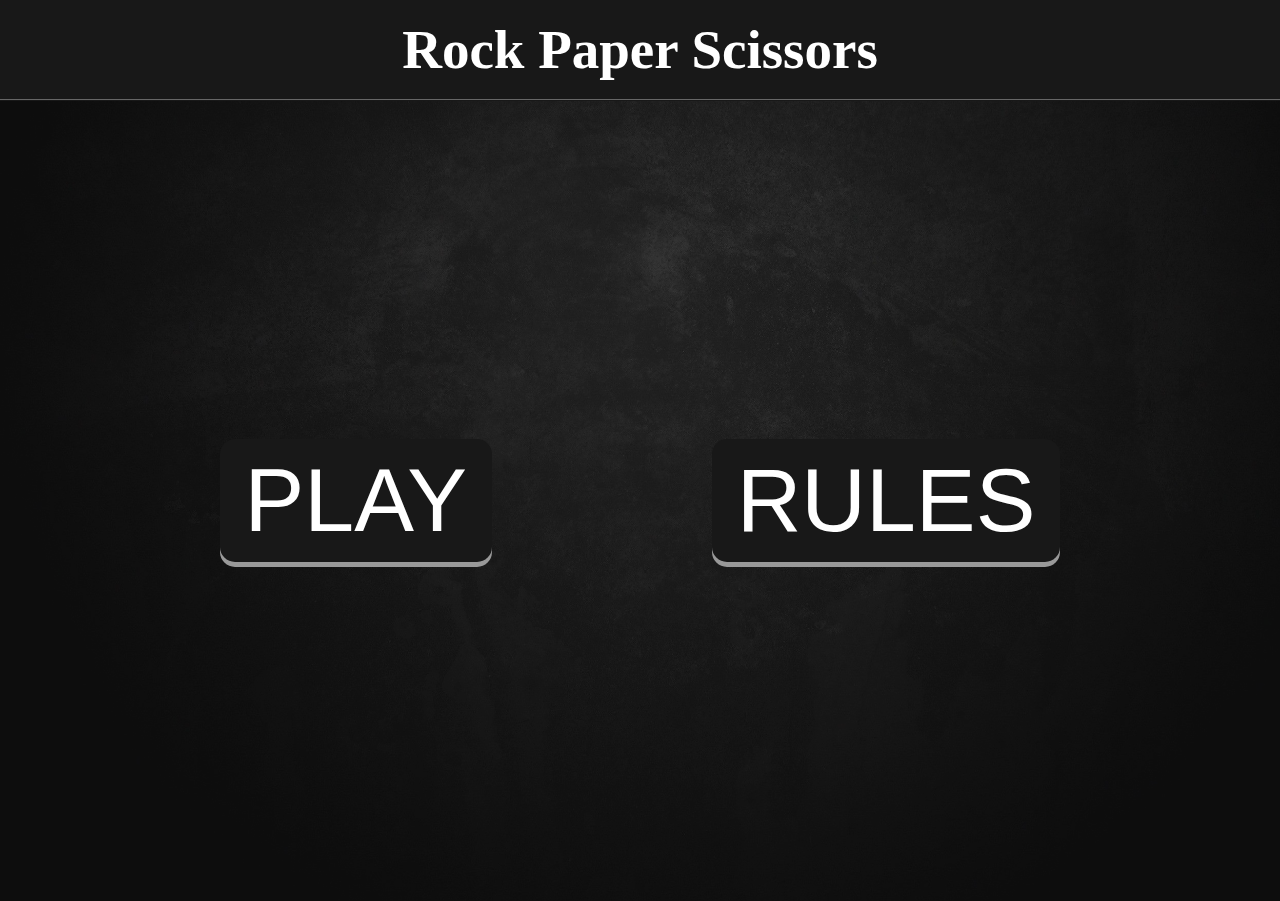
==== index.html @ 54348a21 "first commit" ====
<!DOCTYPE html>
<html lang="en">

<head>
    <meta charset="UTF-8">
    <meta http-equiv="X-UA-Compatible" content="IE=edge">
    <meta name="viewport" content="width=device-width, initial-scale=1.0">
    <link rel="stylesheet" href="style.css">
    <title>RPS</title>
</head>

<body>
    <header>
        <h1 id="mainhead">Rock Paper Scissors</h1>
    </header>

    <section class="homeSection">
        <a href="play.html">
        <button class="button">PLAY</button>
        </a>
        <a href="rules.html">
            <button class="button">RULES</button>
        </a>
    </section>

    <footer></footer>
</body>

</html>
---- style.css ----
body {
  background-color: #181818;
  color: rgb(255, 255, 255);
  margin: 0;
}

#mainhead {
  width: fit-content;
  height: fit-content;
  margin: 2vh;
  font-size: 55px;

}

header {
  display: flex;
  justify-content: center;
  border-bottom: 1px solid #666;
  box-shadow:0 1px #181818;
}

.homeSection {
  position: relative;
  min-height: 89vh;
  min-width: 90vw;
  display: flex;
  flex-direction: row;
  justify-content: space-evenly;
  align-items: center;
}

.homeSection::before {
  content: "";
  position: absolute;
  top: 0;
  right: 0;
  bottom: 0;
  left: 0;
  z-index: -1;
  background-image: url(black.jpg);
  background-size: cover;
  background-position: center;
  opacity: 0.45;
}

.button {
  padding: 10px 25px;
  font-size: 7vw;
  cursor: pointer;
  text-decoration: none;
  outline: none;
  color: rgb(255, 255, 255);
  background-color: #181818;
  border: none;
  border-radius: 15px;
  box-shadow: 0 5px #999;

}

.button:hover {
  background-color: rgb(53, 53, 53)
}

.button:active {
  background-color: #b9b9b9;
  box-shadow: 0 0px #666;
  transform: translateY(4px);
}
h2 {
  text-align: center;
}
h3 {
  text-align: center;
}
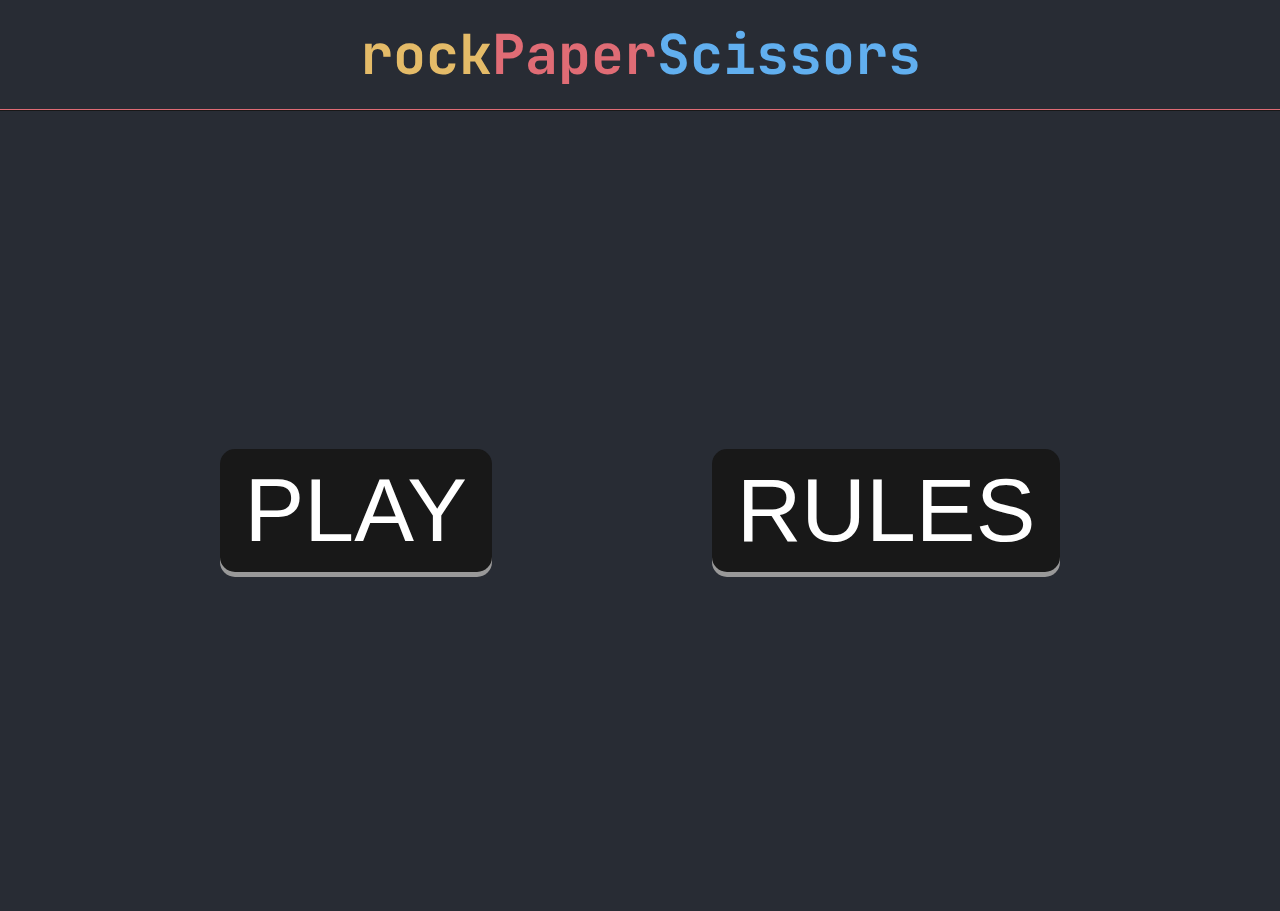
==== commit bf0fb426: "logic and redesign" ====
--- a/index.html
+++ b/index.html
@@ -11,7 +11,7 @@
 
 <body>
     <header>
-        <h1 id="mainhead">Rock Paper Scissors</h1>
+        <h1 id="mainhead">rock<span style="color:#e06c75;">Paper</span><span style="color:#61afef;">Scissors</span></h1>
     </header>
 
     <section class="homeSection">
--- a/style.css
+++ b/style.css
@@ -1,6 +1,8 @@
+@import url('https://fonts.googleapis.com/css2?family=JetBrains+Mono:wght@100;500&display=swap');
 body {
-  background-color: #181818;
-  color: rgb(255, 255, 255);
+  background-color:#282c34;
+  font-family: JetBrains Mono, monospace;
+  color: #e4bb68;
   margin: 0;
 }
 
@@ -15,8 +17,12 @@
 header {
   display: flex;
   justify-content: center;
-  border-bottom: 1px solid #666;
+  border-bottom: 1px double #e06c75;
   box-shadow:0 1px #181818;
+}
+.homeH1 {
+  text-decoration: none;
+  color: #e4bb68;
 }
 
 .homeSection {
@@ -27,20 +33,6 @@
   flex-direction: row;
   justify-content: space-evenly;
   align-items: center;
-}
-
-.homeSection::before {
-  content: "";
-  position: absolute;
-  top: 0;
-  right: 0;
-  bottom: 0;
-  left: 0;
-  z-index: -1;
-  background-image: url(black.jpg);
-  background-size: cover;
-  background-position: center;
-  opacity: 0.45;
 }
 
 .button {
@@ -54,7 +46,6 @@
   border: none;
   border-radius: 15px;
   box-shadow: 0 5px #999;
-
 }
 
 .button:hover {
@@ -66,9 +57,156 @@
   box-shadow: 0 0px #666;
   transform: translateY(4px);
 }
+
 h2 {
   text-align: center;
 }
-h3 {
-  text-align: center;
+
+p {
+  text-align: center;
+  margin-bottom: 20px;
+}
+
+.score {
+  display: flex;
+  flex-direction: row;
+  justify-content: space-evenly;
+}
+
+.playerScores {
+  font-size: xxx-large;
+  width: fit-content;
+}
+
+#div-rules {
+  display: flex;
+  height: 600px;
+  width: 500px;
+  border: 1px solid #61afef;
+  border-radius: 5%;
+  align-items: flex-start;
+  flex-direction: column;
+}
+
+ul {
+  padding-left: 3vw;
+}
+
+#rules-placement {
+  display: flex;
+  justify-content: center;
+  margin-top: 5vh
+}
+
+#RPS {
+  margin-left: 28%;
+  margin-top: 3vh;
+}
+
+.hands {
+  height: 200px;
+  width: 200px;
+  cursor: pointer;
+}
+
+.hands:hover {
+  opacity: 75%;
+}
+
+.hands:active {
+  opacity: 50%;
+}
+
+#icons {
+  height: 40vh;
+  display: flex;
+  justify-content: space-evenly;
+  align-items: flex-end;
+}
+
+#winnerText {
+  height: 60px;
+  font-size: 50px;
+  text-align: center;
+  color: #61afef;
+
+}
+
+@import url('https://fonts.googleapis.com/css2?family=JetBrains+Mono:wght@100;500&display=swap');
+
+* {
+  margin: 0;
+  padding: 0;
+}
+
+#body {
+  background: #282c34;
+  font-size: 2vmin;
+  font-family: JetBrains Mono, monospace;
+  height: 100vh;
+  width: 100vw;
+  display: flex;
+  justify-content: center;
+  align-items: center;
+  color: #e4bb68;
+}
+
+.string {
+  display: flex;
+  flex-direction: column;
+  text-align: center;
+  animation: move 4s infinite;
+}
+
+.greeting {
+  position: relative;
+  top: 8.6vmin;
+  animation: white-out 5s infinite;
+}
+
+.closure::after {
+  content: '';
+  position: absolute;
+  height: 25vmin;
+  width: 40vmin;
+  background: #282c34;
+  transform: translate(-45vmin, -24.5vmin);
+}
+
+.closure::before {
+  content: '';
+  position: absolute;
+  height: 25vmin;
+  width: 40vmin;
+  background: #282c34;
+  transform: translate(-40vmin, 5vmin);
+}
+
+#result1 {
+  color: #fa8231;
+}
+
+#playAgain1 {
+  color: white;
+}
+
+#result2 {
+  color: #c678dd;
+}
+
+#playAgain2 {
+  color: #a9b0bd;
+}
+
+@keyframes move {
+  25% {
+    transform: translatey(-5.8vmin);
+    opacity: 1;
+  }
+  50% {
+    transform: translatey(-11vmin);
+  }
+  75% {
+    transform: translatey(-16.5vmin);
+  }
 }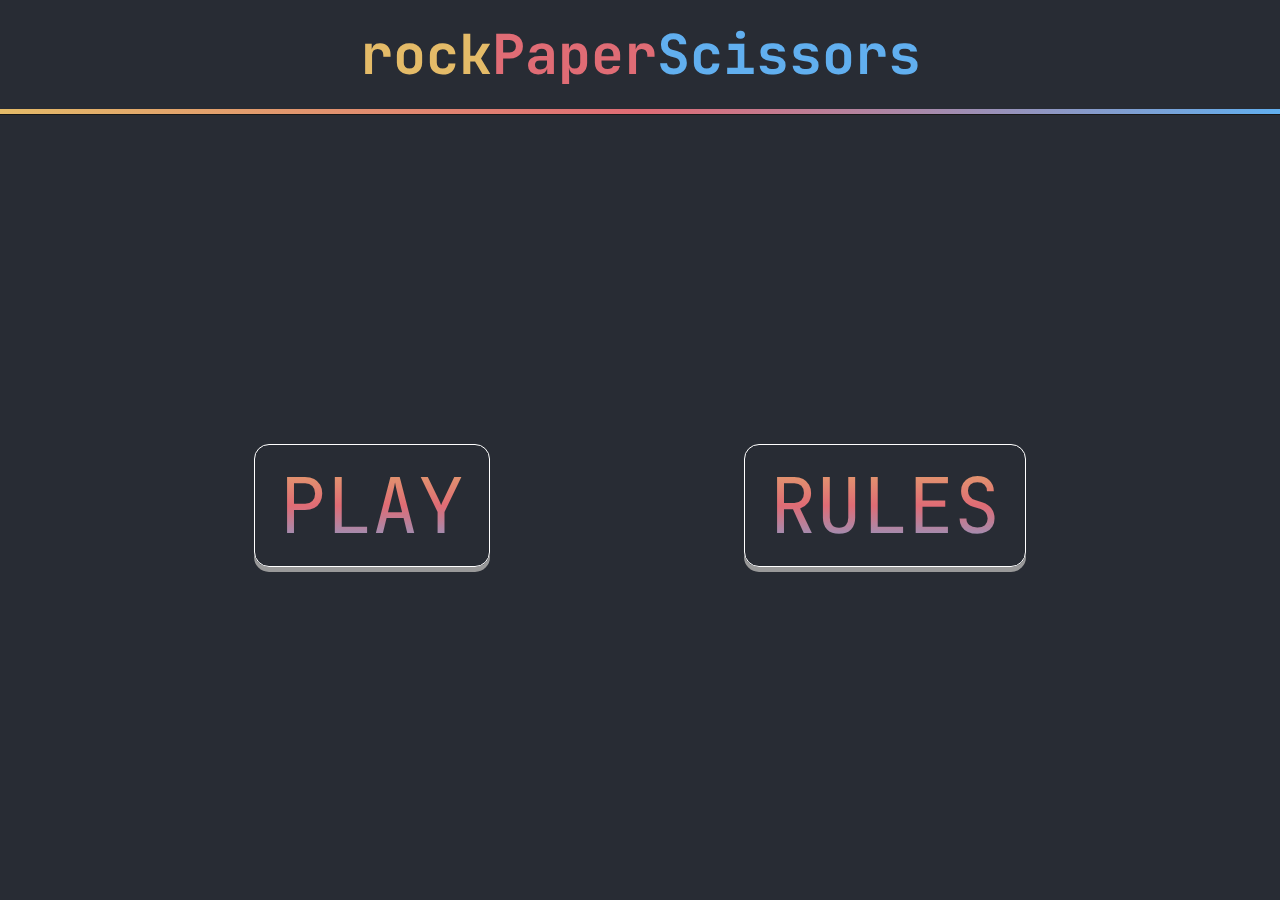
==== commit 3077c0ed: "winner page is now working" ====
--- a/index.html
+++ b/index.html
@@ -11,18 +11,19 @@
 
 <body>
     <header>
-        <h1 id="mainhead">rock<span style="color:#e06c75;">Paper</span><span style="color:#61afef;">Scissors</span></h1>
+        <a class="homeH1" href="index.html">
+            <h1 id="mainhead">rock<span style="color:#e06c75;">Paper</span><span style="color:#61afef;">Scissors</span></h1>
+        </a>
     </header>
 
-    <section class="homeSection">
+    <div class="firstPageDiv">
         <a href="play.html">
         <button class="button">PLAY</button>
         </a>
         <a href="rules.html">
             <button class="button">RULES</button>
         </a>
-    </section>
-
+    </div>
     <footer></footer>
 </body>
 
--- a/style.css
+++ b/style.css
@@ -1,6 +1,7 @@
 @import url('https://fonts.googleapis.com/css2?family=JetBrains+Mono:wght@100;500&display=swap');
+
 body {
-  background-color:#282c34;
+  background-color: #282c34;
   font-family: JetBrains Mono, monospace;
   color: #e4bb68;
   margin: 0;
@@ -14,20 +15,23 @@
 
 }
 
+/*border-bottom: 1px double #e06c75;*/
 header {
   display: flex;
   justify-content: center;
-  border-bottom: 1px double #e06c75;
-  box-shadow:0 1px #181818;
-}
+  box-shadow: 0 1px #181818;
+  border-bottom: 5px solid;
+  border-image: linear-gradient(to right, #e4bb68, #e06c75, #61afef) 1;
+}
+
 .homeH1 {
   text-decoration: none;
   color: #e4bb68;
 }
 
-.homeSection {
+.firstPageDiv {
   position: relative;
-  min-height: 89vh;
+  min-height: 87vh;
   min-width: 90vw;
   display: flex;
   flex-direction: row;
@@ -37,24 +41,28 @@
 
 .button {
   padding: 10px 25px;
-  font-size: 7vw;
+  font-family: JetBrains Mono, monospace;
+  font-size: 6vw;
   cursor: pointer;
   text-decoration: none;
   outline: none;
-  color: rgb(255, 255, 255);
-  background-color: #181818;
-  border: none;
+  color: white;
+  border: 1px solid white;
   border-radius: 15px;
   box-shadow: 0 5px #999;
+  background: -webkit-linear-gradient(#e4bb68, #e06c75, #61afef);
+  -webkit-background-clip: text;
+  -webkit-text-fill-color: transparent;
 }
 
 .button:hover {
-  background-color: rgb(53, 53, 53)
+  opacity: 75%;
 }
 
 .button:active {
+  opacity: 50%;
   background-color: #b9b9b9;
-  box-shadow: 0 0px #666;
+  box-shadow: 0 0px;
   transform: translateY(4px);
 }
 
@@ -63,7 +71,7 @@
 }
 
 p {
-  text-align: center;
+
   margin-bottom: 20px;
 }
 
@@ -86,10 +94,13 @@
   border-radius: 5%;
   align-items: flex-start;
   flex-direction: column;
+  padding-left: 1vw;
+  padding-right: 1vw;
+  padding-top: 1vh;
 }
 
 ul {
-  padding-left: 3vw;
+  padding-left: 1vw;
 }
 
 #rules-placement {
@@ -132,23 +143,20 @@
 
 }
 
+#lastPageButton {
+  position: relative;
+  display: flex;
+  flex-direction: row;
+  justify-content: space-evenly;
+  align-items: center;
+  margin-top: 10vh;
+}
+
 @import url('https://fonts.googleapis.com/css2?family=JetBrains+Mono:wght@100;500&display=swap');
 
 * {
   margin: 0;
   padding: 0;
-}
-
-#body {
-  background: #282c34;
-  font-size: 2vmin;
-  font-family: JetBrains Mono, monospace;
-  height: 100vh;
-  width: 100vw;
-  display: flex;
-  justify-content: center;
-  align-items: center;
-  color: #e4bb68;
 }
 
 .string {
@@ -178,11 +186,21 @@
   position: absolute;
   height: 25vmin;
   width: 40vmin;
+  margin-top: 5.5px;
   background: #282c34;
   transform: translate(-40vmin, 5vmin);
 }
 
-#result1 {
+#consoleLogAnimation {
+  font-size: 2.3vh;
+  display: flex;
+  justify-content: center;
+  align-items: center;
+  padding-top: 10vh;
+  padding-bottom: 0
+}
+
+#resultOne {
   color: #fa8231;
 }
 
@@ -190,7 +208,7 @@
   color: white;
 }
 
-#result2 {
+#resultTwo {
   color: #c678dd;
 }
 
@@ -200,13 +218,15 @@
 
 @keyframes move {
   25% {
-    transform: translatey(-5.8vmin);
+    transform: translatey(-5vmin);
     opacity: 1;
   }
+
   50% {
-    transform: translatey(-11vmin);
+    transform: translatey(-11.9vmin);
   }
+
   75% {
-    transform: translatey(-16.5vmin);
+    transform: translatey(-17.6vmin);
   }
 }